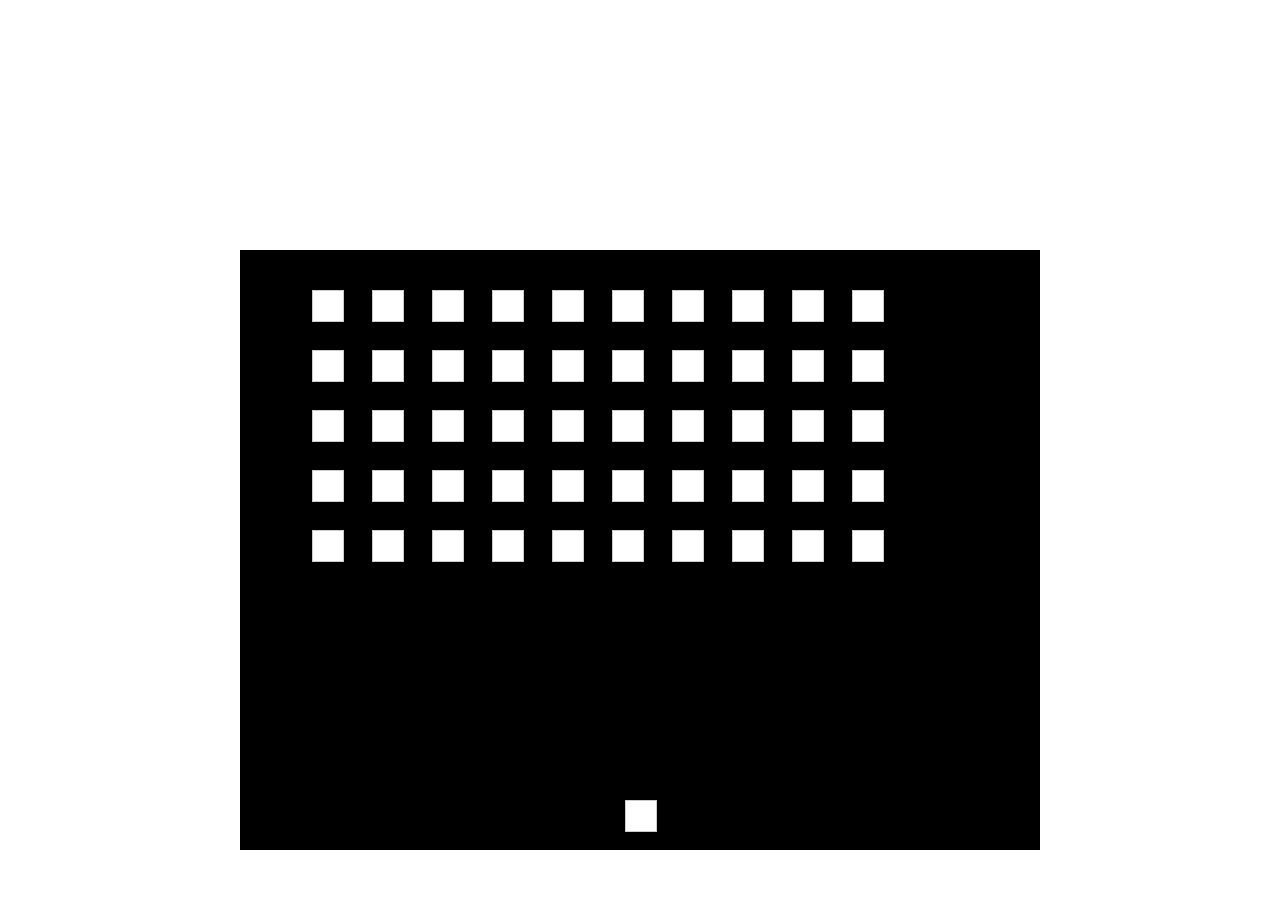
==== index.html @ 0fa85c40 "Init Commit" ====
<!DOCTYPE HTML PUBLIC "-//W3C//DTD HTML 4.01 Transitional//EN"
"http://www.w3.org/TR/html4/loose.dtd">
<html>
<head>
  <meta http-equiv="content-type" content="text/html; charset=utf-8" />

  <title>Space</title>
  <link rel="stylesheet" href="style.css" type="text/css" />
</head>
<body>

  <div id="screen"></div>

  <!-- script src="//ajax.googleapis.com/ajax/libs/jquery/1.8.2/jquery.min.js"></script -->
  <script src="jquery-1.8.2.min.js"></script>
  <script type="text/javascript" src="space.js" charset="utf-8"></script>

</body>
</html>
---- style.css ----
body {
    text-align: center;
}

#screen {
    position: absolute;
    left: 50%;
    bottom: 50px;
    overflow: hidden;
    margin-left: -400px;
    width: 800px;
    height: 600px;
    background: #000;
}

#ship {
    width: 30px;
    height: 30px;
    position: absolute;
    background: #fff;
    border: 1px solid #ccc;
}

.bug {
    width: 30px;
    height: 30px;
    position: absolute;
    background: #fff;
    border: 1px solid #ccc;
}

.bugs_map {
    position: absolute;
}

.shell {
    position: absolute;
    width: 1px;
    height: 10px;
    background: yellow;
}
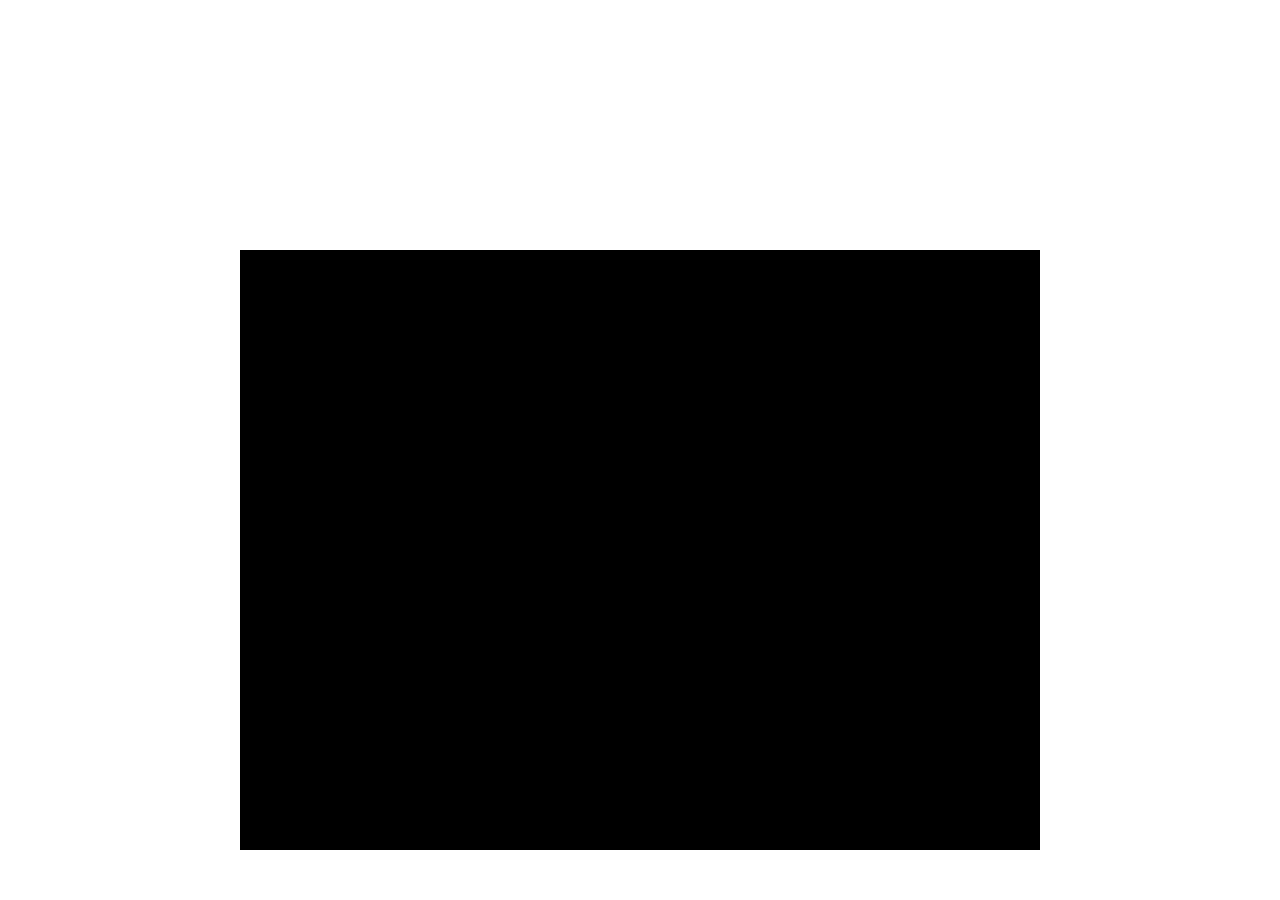
==== commit 83977eb5: "Add start/end styles & refactor collision feature" ====
--- a/index.html
+++ b/index.html
@@ -1,6 +1,8 @@
-<!DOCTYPE HTML PUBLIC "-//W3C//DTD HTML 4.01 Transitional//EN"
-"http://www.w3.org/TR/html4/loose.dtd">
-<html>
+<!doctype html>
+<!--[if lt IE 7]> <html class="lt-ie9 lt-ie8 lt-ie7" lang="en-gb"> <![endif]-->
+<!--[if IE 7]>    <html class="lt-ie9 lt-ie8" lang="en-gb"> <![endif]-->
+<!--[if IE 8]>    <html class="lt-ie9" lang="en-gb"> <![endif]-->
+<!--[if gt IE 8]><!--> <html lang="en" class="ie9"> <!--<![endif]-->
 <head>
   <meta http-equiv="content-type" content="text/html; charset=utf-8" />
 
@@ -9,7 +11,7 @@
 </head>
 <body>
 
-  <div id="screen"></div>
+  <div id="screen"><a href="#" id="start">start</a></div>
 
   <!-- script src="//ajax.googleapis.com/ajax/libs/jquery/1.8.2/jquery.min.js"></script -->
   <script src="jquery-1.8.2.min.js"></script>
--- a/style.css
+++ b/style.css
@@ -13,20 +13,34 @@
     background: #000;
 }
 
+#start {
+  position: absolute;
+  top: 0;
+  left: 0;
+  z-index: 9999;
+  text-indent: -9999px;
+  display: block;
+  width: 100%;
+  height: 100%;
+  background: #000 url(images/start.jpg) center center no-repeat;
+}
+
+#start.gameover {
+  background: #000 url(images/gameover.jpg) center center no-repeat;
+}
+
 #ship {
-    width: 30px;
-    height: 30px;
+    width: 34px;
+    height: 21px;
     position: absolute;
-    background: #fff;
-    border: 1px solid #ccc;
+    background: transparent url(images/ship.png) center center no-repeat;
 }
 
 .bug {
     width: 30px;
-    height: 30px;
+    height: 22px;
     position: absolute;
-    background: #fff;
-    border: 1px solid #ccc;
+    background: transparent url(images/invader_30.gif) center center no-repeat;
 }
 
 .bugs_map {
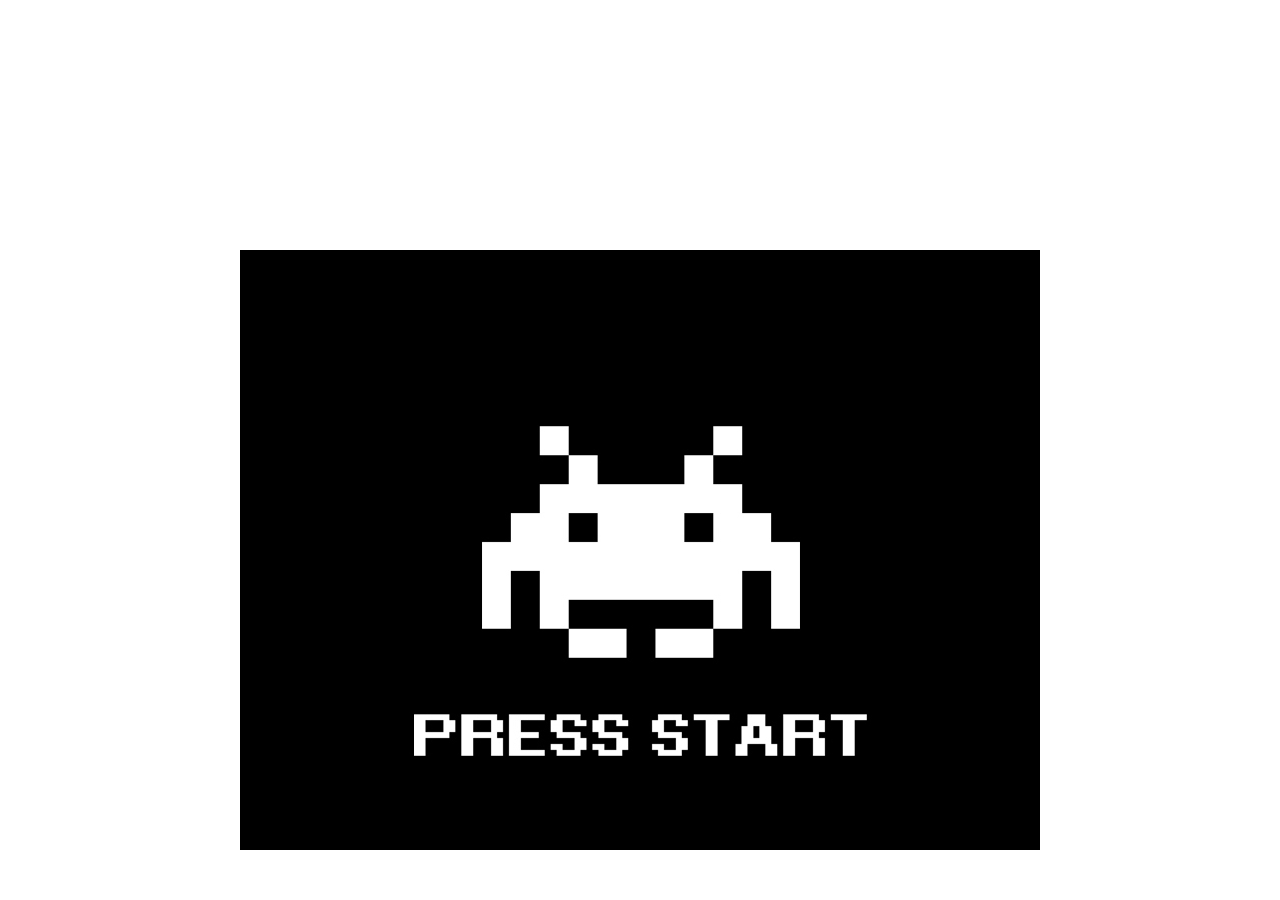
==== commit ff92ebd5: "Use jquery collision to detect targets" ====
--- a/index.html
+++ b/index.html
@@ -15,6 +15,7 @@
 
   <!-- script src="//ajax.googleapis.com/ajax/libs/jquery/1.8.2/jquery.min.js"></script -->
   <script src="jquery-1.8.2.min.js"></script>
+  <script src="jquery-collision.min.js"></script>
   <script type="text/javascript" src="space.js" charset="utf-8"></script>
 
 </body>
--- a/style.css
+++ b/style.css
@@ -11,6 +11,11 @@
     width: 800px;
     height: 600px;
     background: #000;
+    background: -moz-radial-gradient   (center, ellipse cover, #333 0%, #000 70%);
+    background: -webkit-radial-gradient(center, ellipse cover, #333 0%, #000 70%);
+    background: -o-radial-gradient     (center, ellipse cover, #333 0%, #000 70%);
+    background: -ms-radial-gradient    (center, ellipse cover, #333 0%, #000 70%);
+    background: radial-gradient        (center, ellipse cover, #333 0%, #000 70%);
 }
 
 #start {
@@ -41,6 +46,13 @@
     height: 22px;
     position: absolute;
     background: transparent url(images/invader_30.gif) center center no-repeat;
+    -webkit-transition: background .1s ease-in-out;
+       -moz-transition: background .1s ease-in-out;
+            transition: background .1s ease-in-out;
+}
+.bug.bang {
+    height: 29px;
+    background: transparent url(images/splash.png) center center no-repeat;
 }
 
 .bugs_map {
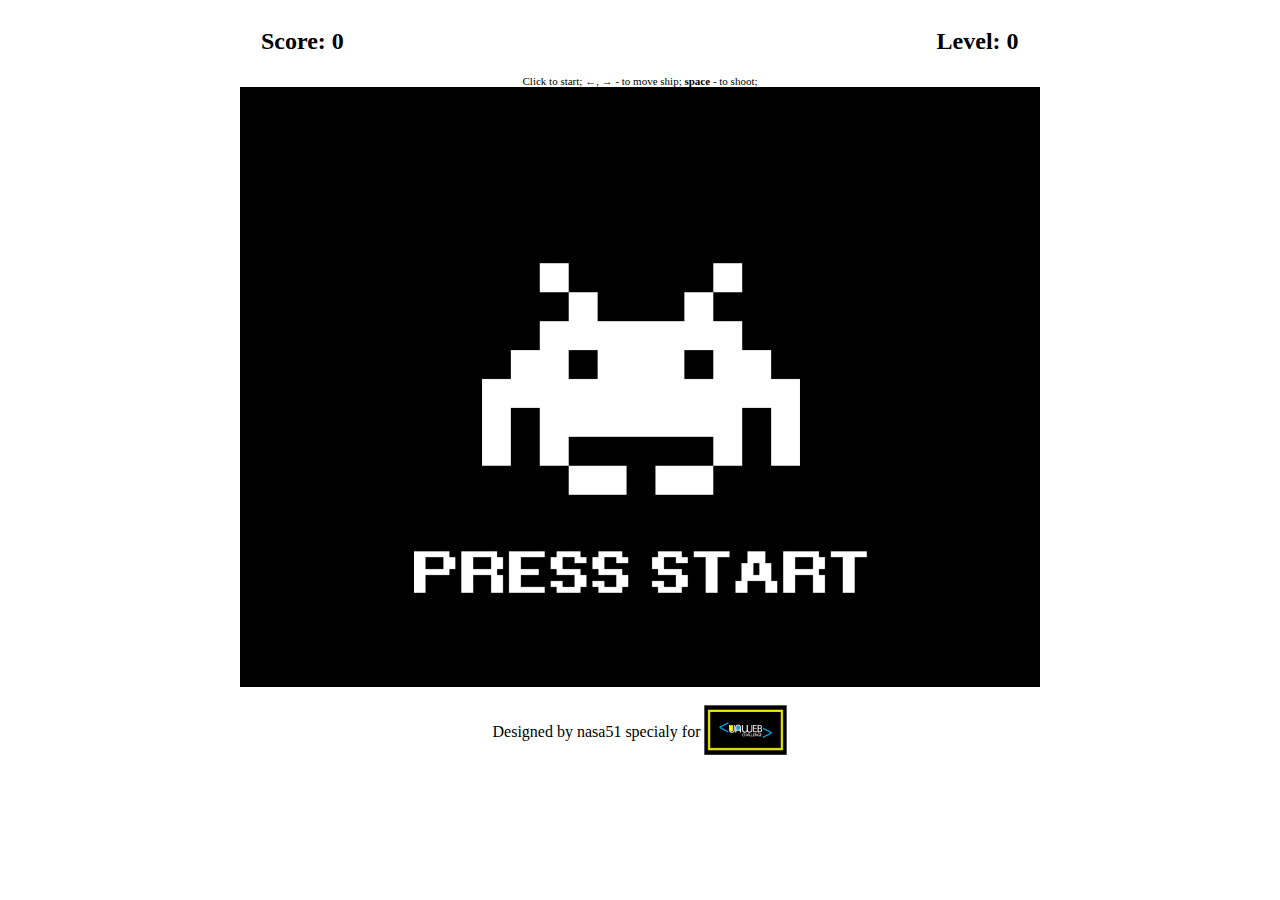
==== commit 928ccdc0: "Add gameplay and copyright" ====
--- a/index.html
+++ b/index.html
@@ -10,7 +10,11 @@
   <link rel="stylesheet" href="style.css" type="text/css" />
 </head>
 <body>
-
+  <div id="score">Score: 0</div>
+  <div id="level">Level: 0</div>
+  <div id="gameplay">
+    Click to start; <strong>&larr;</strong>, <strong>&rarr;</strong> - to move ship; <strong>space</strong> - to shoot;
+  </div>
   <div id="screen"><a href="#" id="start">start</a></div>
 
   <!-- script src="//ajax.googleapis.com/ajax/libs/jquery/1.8.2/jquery.min.js"></script -->
@@ -18,5 +22,7 @@
   <script src="jquery-collision.min.js"></script>
   <script type="text/javascript" src="space.js" charset="utf-8"></script>
 
+  <div id="copyright">Designed by nasa51 specialy for <a href="http://uawebchallenge.com/" target="_blank"><img src="images/banner.png" alt="UA Web Challenge" title="UA Web Challenge" /></a></div>
+
 </body>
 </html>
--- a/style.css
+++ b/style.css
@@ -3,11 +3,9 @@
 }
 
 #screen {
-    position: absolute;
-    left: 50%;
-    bottom: 50px;
+    position: relative;
     overflow: hidden;
-    margin-left: -400px;
+    margin: 0 auto;
     width: 800px;
     height: 600px;
     background: #000;
@@ -41,6 +39,29 @@
     background: transparent url(images/ship.png) center center no-repeat;
 }
 
+#copyright a {
+  position: relative;
+  top: 18px;
+}
+
+#gameplay {
+  clear: both;
+  font-size: 11px;
+  margin-top: 20px;
+}
+
+#level,
+#score {
+  width: 45%;
+  font-weight: bold;
+  font-size: 24px;
+  margin: 20px 10px;
+}
+
+#score { float: left; }
+
+#level { float: right; }
+
 .bug {
     width: 30px;
     height: 22px;
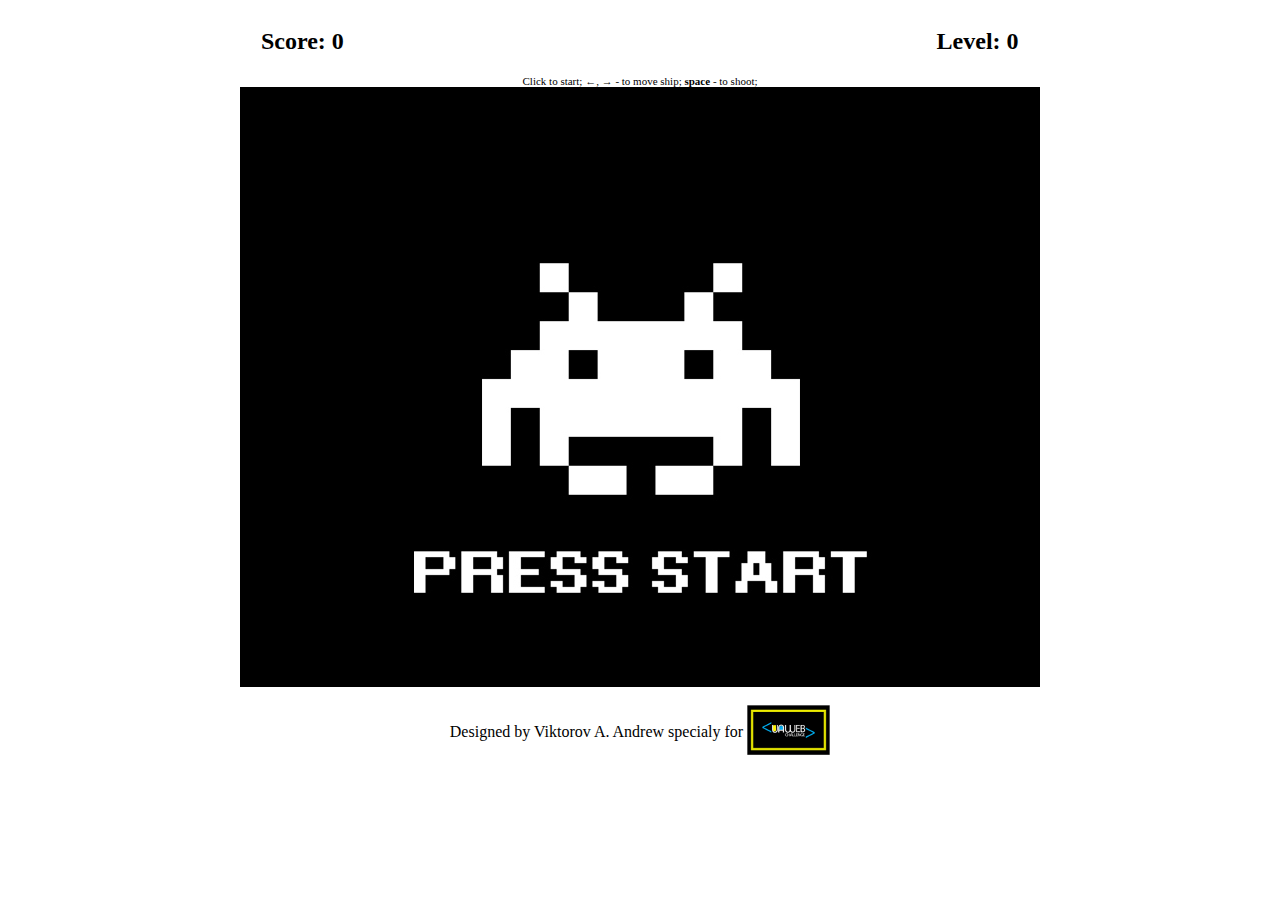
==== commit 1a099dcf: "Update copyright" ====
--- a/index.html
+++ b/index.html
@@ -17,12 +17,11 @@
   </div>
   <div id="screen"><a href="#" id="start">start</a></div>
 
-  <!-- script src="//ajax.googleapis.com/ajax/libs/jquery/1.8.2/jquery.min.js"></script -->
   <script src="jquery-1.8.2.min.js"></script>
   <script src="jquery-collision.min.js"></script>
   <script type="text/javascript" src="space.js" charset="utf-8"></script>
 
-  <div id="copyright">Designed by nasa51 specialy for <a href="http://uawebchallenge.com/" target="_blank"><img src="images/banner.png" alt="UA Web Challenge" title="UA Web Challenge" /></a></div>
+  <div id="copyright">Designed by Viktorov A. Andrew specialy for <a href="http://uawebchallenge.com/" target="_blank"><img src="images/banner.png" alt="UA Web Challenge" title="UA Web Challenge" /></a></div>
 
 </body>
 </html>
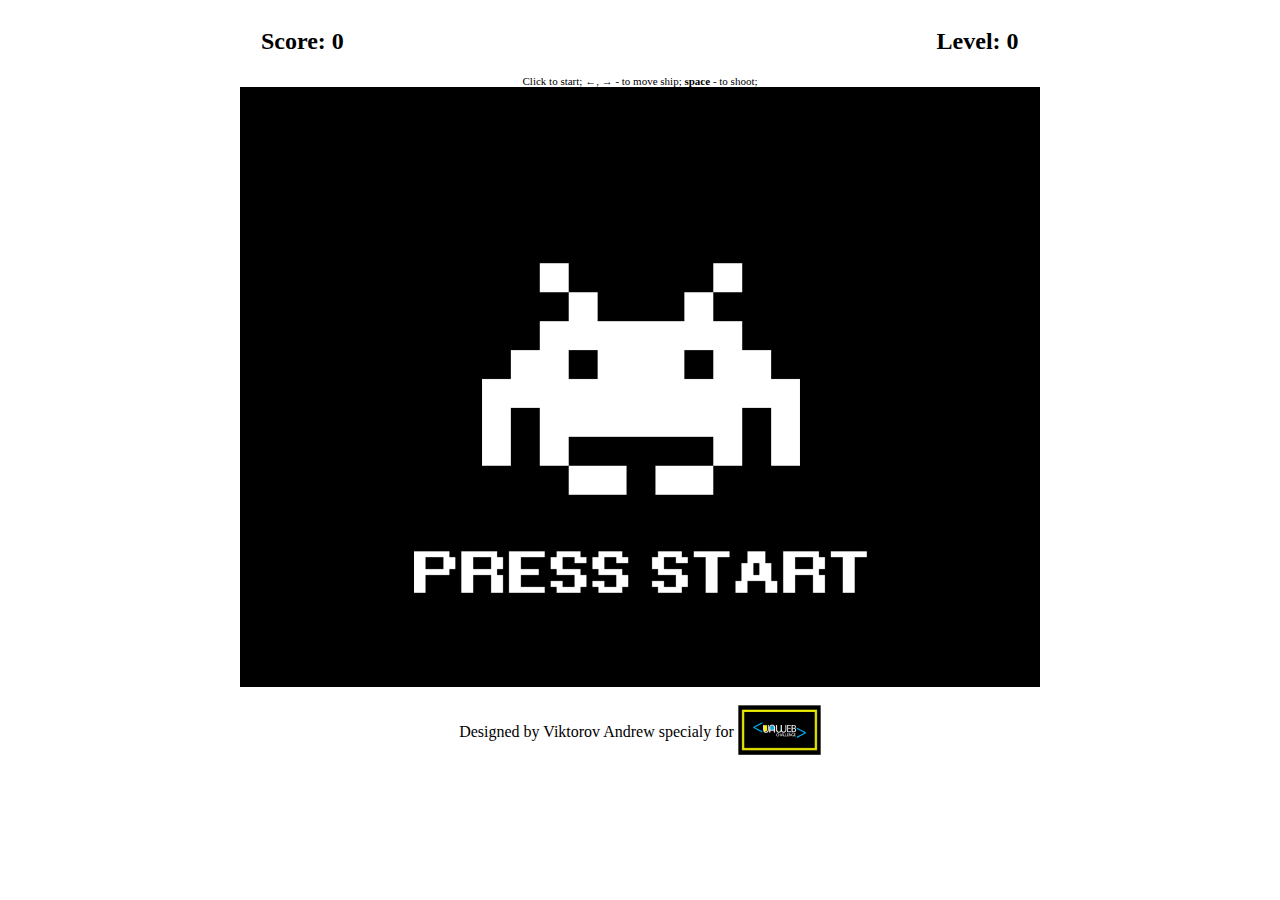
==== commit 73268b9f: "Change copyright" ====
--- a/index.html
+++ b/index.html
@@ -17,11 +17,11 @@
   </div>
   <div id="screen"><a href="#" id="start">start</a></div>
 
-  <script src="jquery-1.8.2.min.js"></script>
-  <script src="jquery-collision.min.js"></script>
+  <script src="jquery-1.8.3.min.js"></script>
+  <script src="jquery-collision.js"></script>
   <script type="text/javascript" src="space.js" charset="utf-8"></script>
 
-  <div id="copyright">Designed by Viktorov A. Andrew specialy for <a href="http://uawebchallenge.com/" target="_blank"><img src="images/banner.png" alt="UA Web Challenge" title="UA Web Challenge" /></a></div>
+  <div id="copyright">Designed by Viktorov Andrew specialy for <a href="http://uawebchallenge.com/" target="_blank"><img src="images/banner.png" alt="UA Web Challenge" title="UA Web Challenge" /></a></div>
 
 </body>
 </html>
